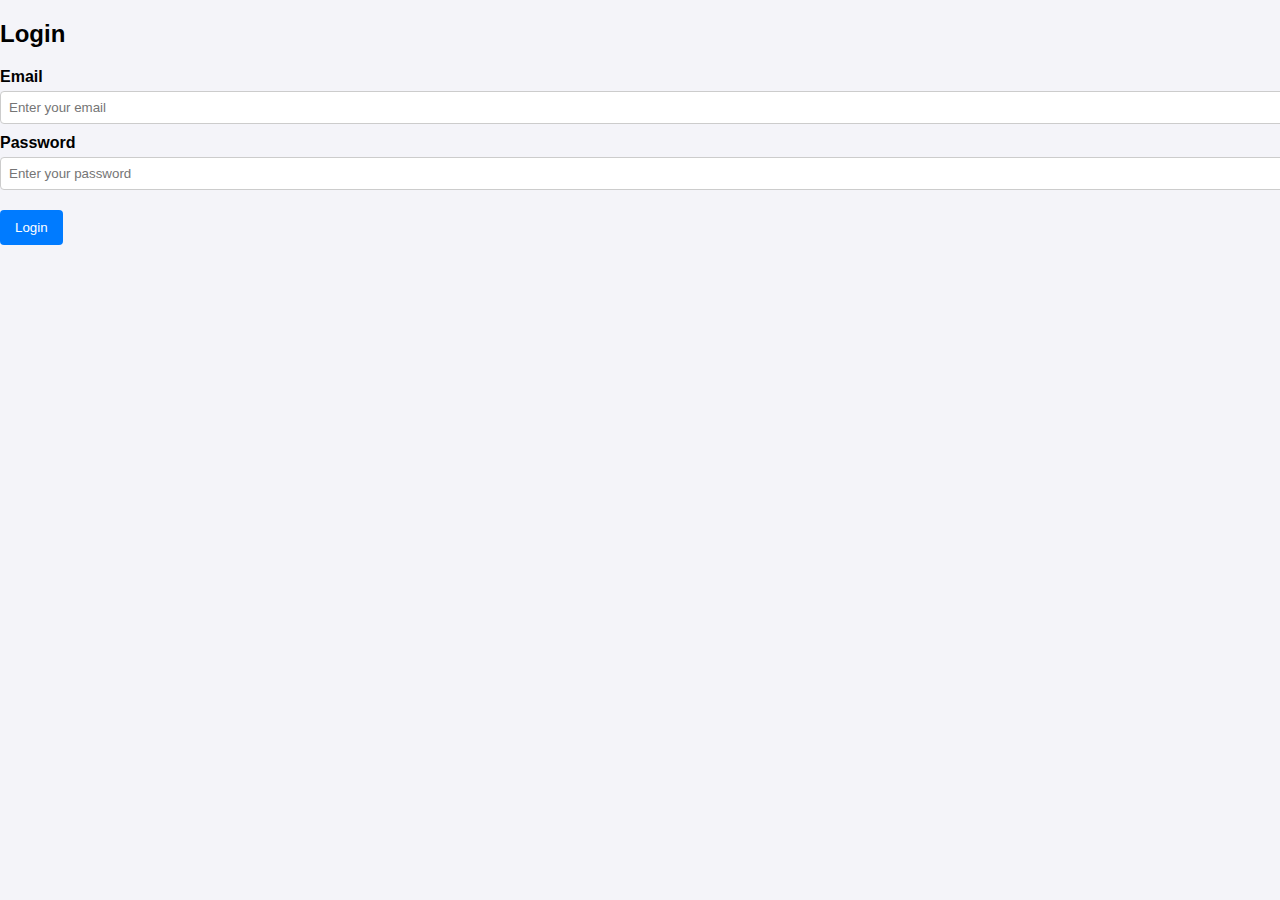
==== kasir-cileungsi/index.html @ 4de392f7 "Rename index.html to index.html" ====
<!DOCTYPE html>
<html lang="en">
<head>
  <meta charset="UTF-8">
  <meta name="viewport" content="width=device-width, initial-scale=1.0">
  <title>Laundry POS</title>
  <link rel="stylesheet" href="ilp.css">
  <link rel="stylesheet" href="log.css">
</head>
<body>
   <div class="login-container">
    <!-- Login Form -->
    <form id="loginForm" class="login-form">
      <h2>Login</h2>
      <div class="input-group">
        <label for="email">Email</label>
        <input type="email" id="email" name="email" placeholder="Enter your email" required>
      </div>
      <div class="input-group">
        <label for="password">Password</label>
        <input type="password" id="password" name="password" placeholder="Enter your password" required>
      </div>
      <button type="submit" class="btn">Login</button>
      <p id="error-message" class="error-message"></p>
    </form>

 <div id="content" class="content" style="display: none;">
   
  <div class="container">
    <!-- Customer Data Section -->
    <div class="customer-data">
      <h3>Informasi Pelanggan</h3>
      <label for="name">Nama:</label>
      <input type="text" id="name" placeholder="Tuliskan nama pelanggan" required>

      <label for="address">Alamat:</label>
      <textarea id="address" placeholder="Tuliskan alamat pelanggan" rows="3"></textarea>

      <label for="phone">Nomor Whatsapp:</label>
      <input type="tel" id="phone" placeholder="Tuliska nomor WA dengan benar (e.g., 085773009666)" required>
    </div>

    <!-- Product Selection Section -->
    <div class="product-selection">
      <h3>Tambah Produk</h3>
      <div id="product-list">
        <!-- Product rows will be dynamically added here -->
      </div>
      <button onclick="addProductRow()">Tambah Produk Tersedia</button>
      <button onclick="addCustomProductRow()">Tambah Produk Tak Tersedia</button>
    </div>

    <!-- Discount and Down Payment Section -->
    <div class="discount-payment">
      <h3>Discount & Down Payment</h3>
      <label for="discount">Discount (%):</label>
      <input type="number" id="discount" min="0" max="100" value="0">

      <label for="down-payment">Down Payment (Rp):</label>
      <input type="number" id="down-payment" min="0" value="0">
    </div>

    <!-- Summary Section -->
    <div class="summary hidden">
      <h3>Rangkuman Transaksi</h3>
      <p><strong>Nama Pelanggan:</strong> <span id="summary-name"></span></p>
      <p><strong>Alamat:</strong> <span id="summary-address"></span></p>
      <p><strong>Whatsapp:</strong> <span id="summary-phone"></span></p>
      <p><strong>Produk:</strong></p>
      <ul id="summary-products"></ul>
      <p><strong>Tanggal:</strong> <span id="summary-date"></span></p>
      <p><strong>Invoice:</strong> <span id="summary-invoice"></span></p>
      <p><strong>Total Harga:</strong> Rp <span id="summary-total"></span></p>
      <p><strong>Discount:</strong> <span id="summary-discount"></span>%</p>
      <p><strong>Down Payment:</strong> Rp <span id="summary-down-payment"></span></p>
      <p><strong>Jumlah Akhir:</strong> Rp <span id="summary-final"></span></p>
    </div>

    <!-- Action Buttons -->
    <button onclick="calculateSummary()">Hitung</button>
    <button onclick="exportToTxt()" class="hidden" id="export-btn">Cetak Via TXT</button>
    <button onclick="sendToWhatsApp()" class="hidden" id="whatsapp-btn">Kirim Ke WhatsApp</button>
  </div>

   <button id="logoutBtn" class="btn"><span id="expiryDate"></span> Logout</button>
        <div id="footer"></div>
     </div>
     
  <script src="log.js"></script>
  <script src="ilp.js"></script>
</body>
</html>
---- kasir-cileungsi/ilp.css ----
body {
      font-family: Arial, sans-serif;
      margin: 0;
      padding: 0;
      background-color: #f4f4f9;
    }
    .container {
      max-width: 800px;
      margin: 20px auto;
      padding: 20px;
      background: #fff;
      box-shadow: 0 4px 6px rgba(0, 0, 0, 0.1);
      border-radius: 8px;
    }
    h3 {
      margin-top: 0;
    }
    label {
      display: block;
      margin-top: 10px;
      font-weight: bold;
    }
    input, select, textarea {
      width: 100%;
      padding: 8px;
      margin-top: 5px;
      border: 1px solid #ccc;
      border-radius: 4px;
    }
    button {
      margin-top: 20px;
      padding: 10px 15px;
      background-color: #007bff;
      color: white;
      border: none;
      border-radius: 4px;
      cursor: pointer;
    }
    button:hover {
      background-color: #0056b3;
    }
    .summary p {
      margin: 5px 0;
    }
    .hidden {
      display: none;
    }
    .product-row {
      border: 1px solid #ddd;
      padding: 10px;
      margin-bottom: 10px;
      border-radius: 4px;
      position: relative;
    }
    .product-row button.remove {
      position: absolute;
      top: 5px;
      right: 5px;
      background-color: red;
      color: white;
      border: none;
      padding: 5px 10px;
      border-radius: 4px;
      cursor: pointer;
    }
    .product-row button.remove:hover {
      background-color: darkred;
    }
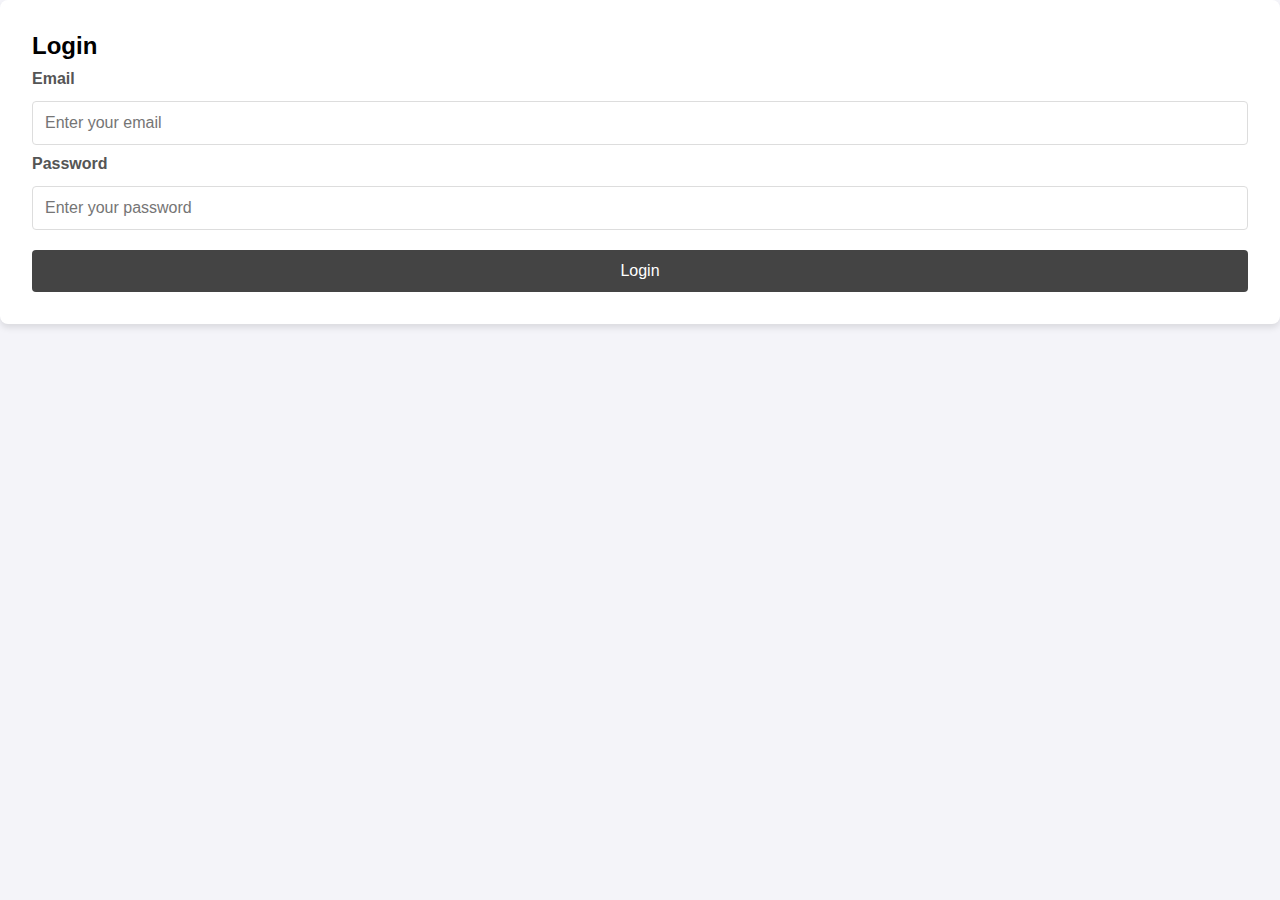
==== commit 94cd363b: "Update index.html" ====
--- a/kasir-cileungsi/index.html
+++ b/kasir-cileungsi/index.html
@@ -25,68 +25,14 @@
     </form>
 
  <div id="content" class="content" style="display: none;">
-   
-  <div class="container">
-    <!-- Customer Data Section -->
-    <div class="customer-data">
-      <h3>Informasi Pelanggan</h3>
-      <label for="name">Nama:</label>
-      <input type="text" id="name" placeholder="Tuliskan nama pelanggan" required>
-
-      <label for="address">Alamat:</label>
-      <textarea id="address" placeholder="Tuliskan alamat pelanggan" rows="3"></textarea>
-
-      <label for="phone">Nomor Whatsapp:</label>
-      <input type="tel" id="phone" placeholder="Tuliska nomor WA dengan benar (e.g., 085773009666)" required>
-    </div>
-
-    <!-- Product Selection Section -->
-    <div class="product-selection">
-      <h3>Tambah Produk</h3>
-      <div id="product-list">
-        <!-- Product rows will be dynamically added here -->
-      </div>
-      <button onclick="addProductRow()">Tambah Produk Tersedia</button>
-      <button onclick="addCustomProductRow()">Tambah Produk Tak Tersedia</button>
-    </div>
-
-    <!-- Discount and Down Payment Section -->
-    <div class="discount-payment">
-      <h3>Discount & Down Payment</h3>
-      <label for="discount">Discount (%):</label>
-      <input type="number" id="discount" min="0" max="100" value="0">
-
-      <label for="down-payment">Down Payment (Rp):</label>
-      <input type="number" id="down-payment" min="0" value="0">
-    </div>
-
-    <!-- Summary Section -->
-    <div class="summary hidden">
-      <h3>Rangkuman Transaksi</h3>
-      <p><strong>Nama Pelanggan:</strong> <span id="summary-name"></span></p>
-      <p><strong>Alamat:</strong> <span id="summary-address"></span></p>
-      <p><strong>Whatsapp:</strong> <span id="summary-phone"></span></p>
-      <p><strong>Produk:</strong></p>
-      <ul id="summary-products"></ul>
-      <p><strong>Tanggal:</strong> <span id="summary-date"></span></p>
-      <p><strong>Invoice:</strong> <span id="summary-invoice"></span></p>
-      <p><strong>Total Harga:</strong> Rp <span id="summary-total"></span></p>
-      <p><strong>Discount:</strong> <span id="summary-discount"></span>%</p>
-      <p><strong>Down Payment:</strong> Rp <span id="summary-down-payment"></span></p>
-      <p><strong>Jumlah Akhir:</strong> Rp <span id="summary-final"></span></p>
-    </div>
-
-    <!-- Action Buttons -->
-    <button onclick="calculateSummary()">Hitung</button>
-    <button onclick="exportToTxt()" class="hidden" id="export-btn">Cetak Via TXT</button>
-    <button onclick="sendToWhatsApp()" class="hidden" id="whatsapp-btn">Kirim Ke WhatsApp</button>
-  </div>
-
+   <script>
+document.write('\u003c\u0064\u0069\u0076\u0020\u0063\u006c\u0061\u0073\u0073\u003d\u0022\u0063\u006f\u006e\u0074\u0061\u0069\u006e\u0065\u0072\u0022\u003e\u000a\u0020\u0020\u0020\u0020\u003c\u0021\u002d\u002d\u0020\u0043\u0075\u0073\u0074\u006f\u006d\u0065\u0072\u0020\u0044\u0061\u0074\u0061\u0020\u0053\u0065\u0063\u0074\u0069\u006f\u006e\u0020\u002d\u002d\u003e\u000a\u0020\u0020\u0020\u0020\u003c\u0064\u0069\u0076\u0020\u0063\u006c\u0061\u0073\u0073\u003d\u0022\u0063\u0075\u0073\u0074\u006f\u006d\u0065\u0072\u002d\u0064\u0061\u0074\u0061\u0022\u003e\u000a\u0020\u0020\u0020\u0020\u0020\u0020\u003c\u0068\u0033\u003e\u0049\u006e\u0066\u006f\u0072\u006d\u0061\u0073\u0069\u0020\u0050\u0065\u006c\u0061\u006e\u0067\u0067\u0061\u006e\u003c\u002f\u0068\u0033\u003e\u000a\u0020\u0020\u0020\u0020\u0020\u0020\u003c\u006c\u0061\u0062\u0065\u006c\u0020\u0066\u006f\u0072\u003d\u0022\u006e\u0061\u006d\u0065\u0022\u003e\u004e\u0061\u006d\u0061\u003a\u003c\u002f\u006c\u0061\u0062\u0065\u006c\u003e\u000a\u0020\u0020\u0020\u0020\u0020\u0020\u003c\u0069\u006e\u0070\u0075\u0074\u0020\u0074\u0079\u0070\u0065\u003d\u0022\u0074\u0065\u0078\u0074\u0022\u0020\u0069\u0064\u003d\u0022\u006e\u0061\u006d\u0065\u0022\u0020\u0070\u006c\u0061\u0063\u0065\u0068\u006f\u006c\u0064\u0065\u0072\u003d\u0022\u0054\u0075\u006c\u0069\u0073\u006b\u0061\u006e\u0020\u006e\u0061\u006d\u0061\u0020\u0070\u0065\u006c\u0061\u006e\u0067\u0067\u0061\u006e\u0022\u0020\u0072\u0065\u0071\u0075\u0069\u0072\u0065\u0064\u003e\u000a\u000a\u0020\u0020\u0020\u0020\u0020\u0020\u003c\u006c\u0061\u0062\u0065\u006c\u0020\u0066\u006f\u0072\u003d\u0022\u0061\u0064\u0064\u0072\u0065\u0073\u0073\u0022\u003e\u0041\u006c\u0061\u006d\u0061\u0074\u003a\u003c\u002f\u006c\u0061\u0062\u0065\u006c\u003e\u000a\u0020\u0020\u0020\u0020\u0020\u0020\u003c\u0074\u0065\u0078\u0074\u0061\u0072\u0065\u0061\u0020\u0069\u0064\u003d\u0022\u0061\u0064\u0064\u0072\u0065\u0073\u0073\u0022\u0020\u0070\u006c\u0061\u0063\u0065\u0068\u006f\u006c\u0064\u0065\u0072\u003d\u0022\u0054\u0075\u006c\u0069\u0073\u006b\u0061\u006e\u0020\u0061\u006c\u0061\u006d\u0061\u0074\u0020\u0070\u0065\u006c\u0061\u006e\u0067\u0067\u0061\u006e\u0022\u0020\u0072\u006f\u0077\u0073\u003d\u0022\u0033\u0022\u003e\u003c\u002f\u0074\u0065\u0078\u0074\u0061\u0072\u0065\u0061\u003e\u000a\u000a\u0020\u0020\u0020\u0020\u0020\u0020\u003c\u006c\u0061\u0062\u0065\u006c\u0020\u0066\u006f\u0072\u003d\u0022\u0070\u0068\u006f\u006e\u0065\u0022\u003e\u004e\u006f\u006d\u006f\u0072\u0020\u0057\u0068\u0061\u0074\u0073\u0061\u0070\u0070\u003a\u003c\u002f\u006c\u0061\u0062\u0065\u006c\u003e\u000a\u0020\u0020\u0020\u0020\u0020\u0020\u003c\u0069\u006e\u0070\u0075\u0074\u0020\u0074\u0079\u0070\u0065\u003d\u0022\u0074\u0065\u006c\u0022\u0020\u0069\u0064\u003d\u0022\u0070\u0068\u006f\u006e\u0065\u0022\u0020\u0070\u006c\u0061\u0063\u0065\u0068\u006f\u006c\u0064\u0065\u0072\u003d\u0022\u0054\u0075\u006c\u0069\u0073\u006b\u0061\u0020\u006e\u006f\u006d\u006f\u0072\u0020\u0057\u0041\u0020\u0064\u0065\u006e\u0067\u0061\u006e\u0020\u0062\u0065\u006e\u0061\u0072\u0020\u0028\u0065\u002e\u0067\u002e\u002c\u0020\u0030\u0038\u0035\u0037\u0037\u0033\u0030\u0030\u0039\u0036\u0036\u0036\u0029\u0022\u0020\u0072\u0065\u0071\u0075\u0069\u0072\u0065\u0064\u003e\u000a\u0020\u0020\u0020\u0020\u003c\u002f\u0064\u0069\u0076\u003e\u000a\u000a\u0020\u0020\u0020\u0020\u003c\u0021\u002d\u002d\u0020\u0050\u0072\u006f\u0064\u0075\u0063\u0074\u0020\u0053\u0065\u006c\u0065\u0063\u0074\u0069\u006f\u006e\u0020\u0053\u0065\u0063\u0074\u0069\u006f\u006e\u0020\u002d\u002d\u003e\u000a\u0020\u0020\u0020\u0020\u003c\u0064\u0069\u0076\u0020\u0063\u006c\u0061\u0073\u0073\u003d\u0022\u0070\u0072\u006f\u0064\u0075\u0063\u0074\u002d\u0073\u0065\u006c\u0065\u0063\u0074\u0069\u006f\u006e\u0022\u003e\u000a\u0020\u0020\u0020\u0020\u0020\u0020\u003c\u0068\u0033\u003e\u0054\u0061\u006d\u0062\u0061\u0068\u0020\u0050\u0072\u006f\u0064\u0075\u006b\u003c\u002f\u0068\u0033\u003e\u000a\u0020\u0020\u0020\u0020\u0020\u0020\u003c\u0064\u0069\u0076\u0020\u0069\u0064\u003d\u0022\u0070\u0072\u006f\u0064\u0075\u0063\u0074\u002d\u006c\u0069\u0073\u0074\u0022\u003e\u000a\u0020\u0020\u0020\u0020\u0020\u0020\u0020\u0020\u003c\u0021\u002d\u002d\u0020\u0050\u0072\u006f\u0064\u0075\u0063\u0074\u0020\u0072\u006f\u0077\u0073\u0020\u0077\u0069\u006c\u006c\u0020\u0062\u0065\u0020\u0064\u0079\u006e\u0061\u006d\u0069\u0063\u0061\u006c\u006c\u0079\u0020\u0061\u0064\u0064\u0065\u0064\u0020\u0068\u0065\u0072\u0065\u0020\u002d\u002d\u003e\u000a\u0020\u0020\u0020\u0020\u0020\u0020\u003c\u002f\u0064\u0069\u0076\u003e\u000a\u0020\u0020\u0020\u0020\u0020\u0020\u003c\u0062\u0075\u0074\u0074\u006f\u006e\u0020\u006f\u006e\u0063\u006c\u0069\u0063\u006b\u003d\u0022\u0061\u0064\u0064\u0050\u0072\u006f\u0064\u0075\u0063\u0074\u0052\u006f\u0077\u0028\u0029\u0022\u003e\u0054\u0061\u006d\u0062\u0061\u0068\u0020\u0050\u0072\u006f\u0064\u0075\u006b\u0020\u0054\u0065\u0072\u0073\u0065\u0064\u0069\u0061\u003c\u002f\u0062\u0075\u0074\u0074\u006f\u006e\u003e\u000a\u0020\u0020\u0020\u0020\u0020\u0020\u003c\u0062\u0075\u0074\u0074\u006f\u006e\u0020\u006f\u006e\u0063\u006c\u0069\u0063\u006b\u003d\u0022\u0061\u0064\u0064\u0043\u0075\u0073\u0074\u006f\u006d\u0050\u0072\u006f\u0064\u0075\u0063\u0074\u0052\u006f\u0077\u0028\u0029\u0022\u003e\u0054\u0061\u006d\u0062\u0061\u0068\u0020\u0050\u0072\u006f\u0064\u0075\u006b\u0020\u0054\u0061\u006b\u0020\u0054\u0065\u0072\u0073\u0065\u0064\u0069\u0061\u003c\u002f\u0062\u0075\u0074\u0074\u006f\u006e\u003e\u000a\u0020\u0020\u0020\u0020\u003c\u002f\u0064\u0069\u0076\u003e\u000a\u000a\u0020\u0020\u0020\u0020\u003c\u0021\u002d\u002d\u0020\u0044\u0069\u0073\u0063\u006f\u0075\u006e\u0074\u0020\u0061\u006e\u0064\u0020\u0044\u006f\u0077\u006e\u0020\u0050\u0061\u0079\u006d\u0065\u006e\u0074\u0020\u0053\u0065\u0063\u0074\u0069\u006f\u006e\u0020\u002d\u002d\u003e\u000a\u0020\u0020\u0020\u0020\u003c\u0064\u0069\u0076\u0020\u0063\u006c\u0061\u0073\u0073\u003d\u0022\u0064\u0069\u0073\u0063\u006f\u0075\u006e\u0074\u002d\u0070\u0061\u0079\u006d\u0065\u006e\u0074\u0022\u003e\u000a\u0020\u0020\u0020\u0020\u0020\u0020\u003c\u0068\u0033\u003e\u0044\u0069\u0073\u0063\u006f\u0075\u006e\u0074\u0020\u0026\u0020\u0044\u006f\u0077\u006e\u0020\u0050\u0061\u0079\u006d\u0065\u006e\u0074\u003c\u002f\u0068\u0033\u003e\u000a\u0020\u0020\u0020\u0020\u0020\u0020\u003c\u006c\u0061\u0062\u0065\u006c\u0020\u0066\u006f\u0072\u003d\u0022\u0064\u0069\u0073\u0063\u006f\u0075\u006e\u0074\u0022\u003e\u0044\u0069\u0073\u0063\u006f\u0075\u006e\u0074\u0020\u0028\u0025\u0029\u003a\u003c\u002f\u006c\u0061\u0062\u0065\u006c\u003e\u000a\u0020\u0020\u0020\u0020\u0020\u0020\u003c\u0069\u006e\u0070\u0075\u0074\u0020\u0074\u0079\u0070\u0065\u003d\u0022\u006e\u0075\u006d\u0062\u0065\u0072\u0022\u0020\u0069\u0064\u003d\u0022\u0064\u0069\u0073\u0063\u006f\u0075\u006e\u0074\u0022\u0020\u006d\u0069\u006e\u003d\u0022\u0030\u0022\u0020\u006d\u0061\u0078\u003d\u0022\u0031\u0030\u0030\u0022\u0020\u0076\u0061\u006c\u0075\u0065\u003d\u0022\u0030\u0022\u003e\u000a\u000a\u0020\u0020\u0020\u0020\u0020\u0020\u003c\u006c\u0061\u0062\u0065\u006c\u0020\u0066\u006f\u0072\u003d\u0022\u0064\u006f\u0077\u006e\u002d\u0070\u0061\u0079\u006d\u0065\u006e\u0074\u0022\u003e\u0044\u006f\u0077\u006e\u0020\u0050\u0061\u0079\u006d\u0065\u006e\u0074\u0020\u0028\u0052\u0070\u0029\u003a\u003c\u002f\u006c\u0061\u0062\u0065\u006c\u003e\u000a\u0020\u0020\u0020\u0020\u0020\u0020\u003c\u0069\u006e\u0070\u0075\u0074\u0020\u0074\u0079\u0070\u0065\u003d\u0022\u006e\u0075\u006d\u0062\u0065\u0072\u0022\u0020\u0069\u0064\u003d\u0022\u0064\u006f\u0077\u006e\u002d\u0070\u0061\u0079\u006d\u0065\u006e\u0074\u0022\u0020\u006d\u0069\u006e\u003d\u0022\u0030\u0022\u0020\u0076\u0061\u006c\u0075\u0065\u003d\u0022\u0030\u0022\u003e\u000a\u0020\u0020\u0020\u0020\u003c\u002f\u0064\u0069\u0076\u003e\u000a\u000a\u0020\u0020\u0020\u0020\u003c\u0021\u002d\u002d\u0020\u0053\u0075\u006d\u006d\u0061\u0072\u0079\u0020\u0053\u0065\u0063\u0074\u0069\u006f\u006e\u0020\u002d\u002d\u003e\u000a\u0020\u0020\u0020\u0020\u003c\u0064\u0069\u0076\u0020\u0063\u006c\u0061\u0073\u0073\u003d\u0022\u0073\u0075\u006d\u006d\u0061\u0072\u0079\u0020\u0068\u0069\u0064\u0064\u0065\u006e\u0022\u003e\u000a\u0020\u0020\u0020\u0020\u0020\u0020\u003c\u0068\u0033\u003e\u0052\u0061\u006e\u0067\u006b\u0075\u006d\u0061\u006e\u0020\u0054\u0072\u0061\u006e\u0073\u0061\u006b\u0073\u0069\u003c\u002f\u0068\u0033\u003e\u000a\u0020\u0020\u0020\u0020\u0020\u0020\u003c\u0070\u003e\u003c\u0073\u0074\u0072\u006f\u006e\u0067\u003e\u004e\u0061\u006d\u0061\u0020\u0050\u0065\u006c\u0061\u006e\u0067\u0067\u0061\u006e\u003a\u003c\u002f\u0073\u0074\u0072\u006f\u006e\u0067\u003e\u0020\u003c\u0073\u0070\u0061\u006e\u0020\u0069\u0064\u003d\u0022\u0073\u0075\u006d\u006d\u0061\u0072\u0079\u002d\u006e\u0061\u006d\u0065\u0022\u003e\u003c\u002f\u0073\u0070\u0061\u006e\u003e\u003c\u002f\u0070\u003e\u000a\u0020\u0020\u0020\u0020\u0020\u0020\u003c\u0070\u003e\u003c\u0073\u0074\u0072\u006f\u006e\u0067\u003e\u0041\u006c\u0061\u006d\u0061\u0074\u003a\u003c\u002f\u0073\u0074\u0072\u006f\u006e\u0067\u003e\u0020\u003c\u0073\u0070\u0061\u006e\u0020\u0069\u0064\u003d\u0022\u0073\u0075\u006d\u006d\u0061\u0072\u0079\u002d\u0061\u0064\u0064\u0072\u0065\u0073\u0073\u0022\u003e\u003c\u002f\u0073\u0070\u0061\u006e\u003e\u003c\u002f\u0070\u003e\u000a\u0020\u0020\u0020\u0020\u0020\u0020\u003c\u0070\u003e\u003c\u0073\u0074\u0072\u006f\u006e\u0067\u003e\u0057\u0068\u0061\u0074\u0073\u0061\u0070\u0070\u003a\u003c\u002f\u0073\u0074\u0072\u006f\u006e\u0067\u003e\u0020\u003c\u0073\u0070\u0061\u006e\u0020\u0069\u0064\u003d\u0022\u0073\u0075\u006d\u006d\u0061\u0072\u0079\u002d\u0070\u0068\u006f\u006e\u0065\u0022\u003e\u003c\u002f\u0073\u0070\u0061\u006e\u003e\u003c\u002f\u0070\u003e\u000a\u0020\u0020\u0020\u0020\u0020\u0020\u003c\u0070\u003e\u003c\u0073\u0074\u0072\u006f\u006e\u0067\u003e\u0050\u0072\u006f\u0064\u0075\u006b\u003a\u003c\u002f\u0073\u0074\u0072\u006f\u006e\u0067\u003e\u003c\u002f\u0070\u003e\u000a\u0020\u0020\u0020\u0020\u0020\u0020\u003c\u0075\u006c\u0020\u0069\u0064\u003d\u0022\u0073\u0075\u006d\u006d\u0061\u0072\u0079\u002d\u0070\u0072\u006f\u0064\u0075\u0063\u0074\u0073\u0022\u003e\u003c\u002f\u0075\u006c\u003e\u000a\u0020\u0020\u0020\u0020\u0020\u0020\u003c\u0070\u003e\u003c\u0073\u0074\u0072\u006f\u006e\u0067\u003e\u0054\u0061\u006e\u0067\u0067\u0061\u006c\u003a\u003c\u002f\u0073\u0074\u0072\u006f\u006e\u0067\u003e\u0020\u003c\u0073\u0070\u0061\u006e\u0020\u0069\u0064\u003d\u0022\u0073\u0075\u006d\u006d\u0061\u0072\u0079\u002d\u0064\u0061\u0074\u0065\u0022\u003e\u003c\u002f\u0073\u0070\u0061\u006e\u003e\u003c\u002f\u0070\u003e\u000a\u0020\u0020\u0020\u0020\u0020\u0020\u003c\u0070\u003e\u003c\u0073\u0074\u0072\u006f\u006e\u0067\u003e\u0049\u006e\u0076\u006f\u0069\u0063\u0065\u003a\u003c\u002f\u0073\u0074\u0072\u006f\u006e\u0067\u003e\u0020\u003c\u0073\u0070\u0061\u006e\u0020\u0069\u0064\u003d\u0022\u0073\u0075\u006d\u006d\u0061\u0072\u0079\u002d\u0069\u006e\u0076\u006f\u0069\u0063\u0065\u0022\u003e\u003c\u002f\u0073\u0070\u0061\u006e\u003e\u003c\u002f\u0070\u003e\u000a\u0020\u0020\u0020\u0020\u0020\u0020\u003c\u0070\u003e\u003c\u0073\u0074\u0072\u006f\u006e\u0067\u003e\u0054\u006f\u0074\u0061\u006c\u0020\u0048\u0061\u0072\u0067\u0061\u003a\u003c\u002f\u0073\u0074\u0072\u006f\u006e\u0067\u003e\u0020\u0052\u0070\u0020\u003c\u0073\u0070\u0061\u006e\u0020\u0069\u0064\u003d\u0022\u0073\u0075\u006d\u006d\u0061\u0072\u0079\u002d\u0074\u006f\u0074\u0061\u006c\u0022\u003e\u003c\u002f\u0073\u0070\u0061\u006e\u003e\u003c\u002f\u0070\u003e\u000a\u0020\u0020\u0020\u0020\u0020\u0020\u003c\u0070\u003e\u003c\u0073\u0074\u0072\u006f\u006e\u0067\u003e\u0044\u0069\u0073\u0063\u006f\u0075\u006e\u0074\u003a\u003c\u002f\u0073\u0074\u0072\u006f\u006e\u0067\u003e\u0020\u003c\u0073\u0070\u0061\u006e\u0020\u0069\u0064\u003d\u0022\u0073\u0075\u006d\u006d\u0061\u0072\u0079\u002d\u0064\u0069\u0073\u0063\u006f\u0075\u006e\u0074\u0022\u003e\u003c\u002f\u0073\u0070\u0061\u006e\u003e\u0025\u003c\u002f\u0070\u003e\u000a\u0020\u0020\u0020\u0020\u0020\u0020\u003c\u0070\u003e\u003c\u0073\u0074\u0072\u006f\u006e\u0067\u003e\u0044\u006f\u0077\u006e\u0020\u0050\u0061\u0079\u006d\u0065\u006e\u0074\u003a\u003c\u002f\u0073\u0074\u0072\u006f\u006e\u0067\u003e\u0020\u0052\u0070\u0020\u003c\u0073\u0070\u0061\u006e\u0020\u0069\u0064\u003d\u0022\u0073\u0075\u006d\u006d\u0061\u0072\u0079\u002d\u0064\u006f\u0077\u006e\u002d\u0070\u0061\u0079\u006d\u0065\u006e\u0074\u0022\u003e\u003c\u002f\u0073\u0070\u0061\u006e\u003e\u003c\u002f\u0070\u003e\u000a\u0020\u0020\u0020\u0020\u0020\u0020\u003c\u0070\u003e\u003c\u0073\u0074\u0072\u006f\u006e\u0067\u003e\u004a\u0075\u006d\u006c\u0061\u0068\u0020\u0041\u006b\u0068\u0069\u0072\u003a\u003c\u002f\u0073\u0074\u0072\u006f\u006e\u0067\u003e\u0020\u0052\u0070\u0020\u003c\u0073\u0070\u0061\u006e\u0020\u0069\u0064\u003d\u0022\u0073\u0075\u006d\u006d\u0061\u0072\u0079\u002d\u0066\u0069\u006e\u0061\u006c\u0022\u003e\u003c\u002f\u0073\u0070\u0061\u006e\u003e\u003c\u002f\u0070\u003e\u000a\u0020\u0020\u0020\u0020\u003c\u002f\u0064\u0069\u0076\u003e\u000a\u000a\u0020\u0020\u0020\u0020\u003c\u0021\u002d\u002d\u0020\u0041\u0063\u0074\u0069\u006f\u006e\u0020\u0042\u0075\u0074\u0074\u006f\u006e\u0073\u0020\u002d\u002d\u003e\u000a\u0020\u0020\u0020\u0020\u003c\u0062\u0075\u0074\u0074\u006f\u006e\u0020\u006f\u006e\u0063\u006c\u0069\u0063\u006b\u003d\u0022\u0063\u0061\u006c\u0063\u0075\u006c\u0061\u0074\u0065\u0053\u0075\u006d\u006d\u0061\u0072\u0079\u0028\u0029\u0022\u003e\u0048\u0069\u0074\u0075\u006e\u0067\u003c\u002f\u0062\u0075\u0074\u0074\u006f\u006e\u003e\u000a\u0020\u0020\u0020\u0020\u003c\u0062\u0075\u0074\u0074\u006f\u006e\u0020\u006f\u006e\u0063\u006c\u0069\u0063\u006b\u003d\u0022\u0065\u0078\u0070\u006f\u0072\u0074\u0054\u006f\u0054\u0078\u0074\u0028\u0029\u0022\u0020\u0063\u006c\u0061\u0073\u0073\u003d\u0022\u0068\u0069\u0064\u0064\u0065\u006e\u0022\u0020\u0069\u0064\u003d\u0022\u0065\u0078\u0070\u006f\u0072\u0074\u002d\u0062\u0074\u006e\u0022\u003e\u0043\u0065\u0074\u0061\u006b\u0020\u0056\u0069\u0061\u0020\u0054\u0058\u0054\u003c\u002f\u0062\u0075\u0074\u0074\u006f\u006e\u003e\u000a\u0020\u0020\u0020\u0020\u003c\u0062\u0075\u0074\u0074\u006f\u006e\u0020\u006f\u006e\u0063\u006c\u0069\u0063\u006b\u003d\u0022\u0073\u0065\u006e\u0064\u0054\u006f\u0057\u0068\u0061\u0074\u0073\u0041\u0070\u0070\u0028\u0029\u0022\u0020\u0063\u006c\u0061\u0073\u0073\u003d\u0022\u0068\u0069\u0064\u0064\u0065\u006e\u0022\u0020\u0069\u0064\u003d\u0022\u0077\u0068\u0061\u0074\u0073\u0061\u0070\u0070\u002d\u0062\u0074\u006e\u0022\u003e\u004b\u0069\u0072\u0069\u006d\u0020\u004b\u0065\u0020\u0057\u0068\u0061\u0074\u0073\u0041\u0070\u0070\u003c\u002f\u0062\u0075\u0074\u0074\u006f\u006e\u003e\u000a\u0020\u0020\u003c\u002f\u0064\u0069\u0076\u003e');
+   </script>
    <button id="logoutBtn" class="btn"><span id="expiryDate"></span> Logout</button>
         <div id="footer"></div>
      </div>
      
-  <script src="log.js"></script>
-  <script src="ilp.js"></script>
+  <script src="log-cilob.js"></script>
+  <script src="ilp-cilob.js"></script>
 </body>
 </html>
--- a/kasir-cileungsi/log.css
+++ b/kasir-cileungsi/log.css
@@ -0,0 +1,80 @@
+* {
+  margin: 0;
+  padding: 0;
+  box-sizing: border-box;
+}
+
+body {
+  font-family: Arial, sans-serif;
+  background-color: #f4f4f9; 
+}
+
+.login-container {
+  background: #fff;
+  padding: 2rem;
+  border-radius: 8px;
+  box-shadow: 0 4px 6px rgba(0, 0, 0, 0.1);
+  width: 100%;
+ 
+}
+
+.login-form h2,
+  margin-bottom: 1.5rem;
+  color: #333;
+}
+
+.input-group {
+  margin-bottom: 1rem;
+}
+
+.input-group label {
+  display: block;
+  margin-bottom: 0.5rem;
+  color: #555;
+  text-align: left;
+}
+
+.input-group input {
+  width: 100%;
+  padding: 0.75rem;
+  border: 1px solid #ddd;
+  border-radius: 4px;
+  font-size: 1rem;
+}
+
+.input-group input:focus {
+  border-color: #007bff;
+  outline: none;
+}
+
+.btn {
+  width: 100%;
+  padding: 0.75rem;
+  background-color: #444;;
+  color: #fff;
+  border: none;
+  border-radius: 4px;
+  font-size: 1rem;
+  cursor: pointer;
+}
+
+.btn:hover {
+  background-color: #0056b3;
+}
+
+.error-message {
+  color: red;
+  text-align: center;
+  margin-top: 1rem;
+  display: none;
+}
+
+.container {
+  margin-top: 1rem;
+}
+
+@media (max-width: 600px) {
+  .login-container {
+    padding: 1.5rem;
+  }
+}
